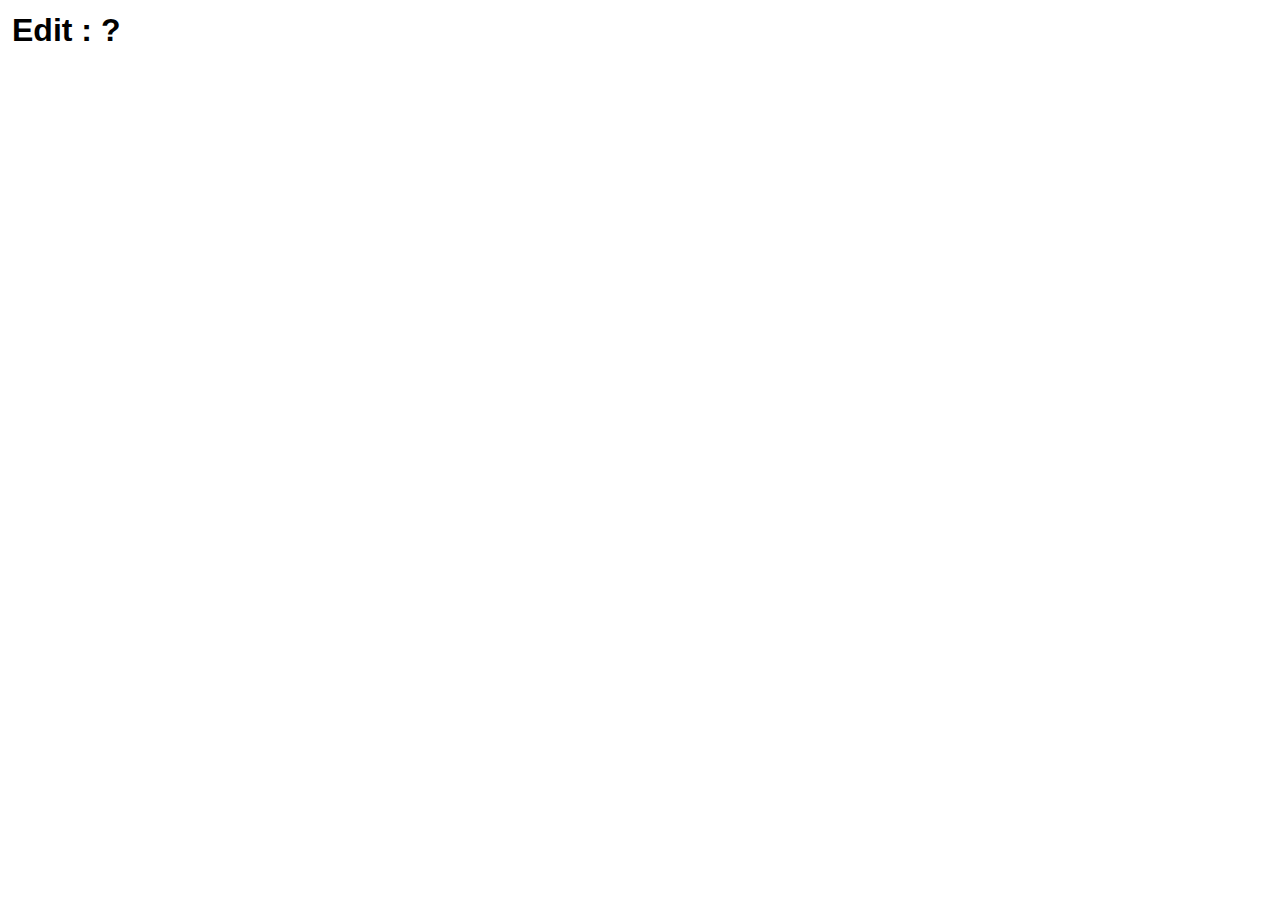
==== database/_attachments/document-edit.html @ 712cdcd5 "Html li editor" ====
<!DOCTYPE html>
<html>
  <head>
    <title>Edit : ?</title>
    <link rel="stylesheet" href="style/main.css" type="text/css">
    <style>
li	{padding:5px;}
.val	{min-width:200px;}
input {min-width:200px; border:1px solid #eee; font-family:monospace;}

    
    </style>
  </head>
  <body>
    <div id="account"></div>
    <h1>Edit : ?</h1>
    
    <div class='editor' style = 'display:none;'></div>
    
    

  <script src="http://ajax.googleapis.com/ajax/libs/jquery/1.4.4/jquery.js"></script>
  <script type='text/javascript'>
  
$(function(){


var createItem = function(){
	return $("<li />")
						.append("<span class='val hidden' />")
						.append("<input class='editItem' type='text'>")
						.append("<a href = '#' class='addSub'>+</a>")

}


var editItem = function(){
	var _t = $(this)
		, val = _t.find('.val').first()
		, input = _t.find('input').first()

	val.hide()
	input.val(val.text())
	input.show()
	input.focus()
}

var showItem = function(){
	var _t = $(this)
		, val = _t.find('.val').first()
		, input = _t.find('input').first()

	input.hide()
	val.text(input.val())
	if (!input.val())
		_t.find('.addSub').first().hide();
	else
		_t.find('.addSub').first().show();	
	val.show()
}

var createSub = function(){
	var currList = $(this)
		,	newList = $("<ul />")
		, newItem = $("<li><a class='add' href = '#'>+</a></li>");
	
	newList.append(newItem);
	currList.append(newList);
	newItem.find('a').trigger('click');
	
}



$('.editor .editItem').live('blur', function(){
	showItem.apply($(this).parent());
});

$('.editor .editItem').live('keydown', function(e){
	var kc = e.keyCode || e.which; 
	if (kc == 9 ){ //TAB
		e.preventDefault()
		$(this).blur().parent().find('.addSub').first().click();
		return false;	
	}	
	
	if (kc == 13){ //ENTER
		$(this).blur().parent().parent().find('.add').first().click();
		return false;
	}
});

$('.editor li').live('edit', function(e){
	editItem.apply(this);
});

$('.editor li').live('click', function(){
	if($(this).find('.val').first().is(':visible')){
		$(this).trigger('edit');
	}
})



$('.editor .val').live('click', function(){
	$(this).parent().trigger('edit');
})


$('.add').live('click', function(){
	var newItem = createItem();
	$(this).parent().before(newItem)
	newItem.find('input').trigger('focus');
	
	return false;
});


$('.addSub').live('click', function(e){
	createSub.apply($(this).parent())
	//Remove link
	$(this).remove();

	return false;
});


//Init

createSub.apply($('.editor').show());

});  
  
  
	</script>
	</body>
</html>
---- database/_attachments/style/main.css ----
/* add styles here */

body {
  font:1em Helvetica, sans-serif;
  padding:4px;
}



li.task{
	list-style:none;
	padding:0.5em;
	-moz-border-radius:1em;
	margin:0.5em;
	text-align:center;
	background-color:#99f;
	color:#fff;
}


li.importance0 {background-color:#f00; color:#fff;}
li.importance1 {background-color:#ff0; color:#000;}
li.importance2 {background-color:#0f0; color:#fff;}
li.importance3 {background-color:#00f; color:#fff;}



h1 {
  margin-top:0;
}

#account {
  float:right;
}

#profile {
  border:4px solid #edd;
  background:#fee;
  padding:8px;
  margin-bottom:8px;
}

#items {
  border:4px solid #dde;
  background:#eef;
  padding:8px;
  width:60%;
  float:left;
}

#sidebar {
  border:4px solid #dfd;
  padding:8px;
  float:right;
  width:30%;
}

#items li {
  border:4px solid #f5f5ff;
  background:#fff;
  padding:8px;
  margin:4px 0;
}

form {
  padding:4px;
  margin:6px;
  background-color:#ddd;  
}

div.avatar {
  padding:2px;
  padding-bottom:0;
  margin-right:4px;
  float:left;
  font-size:0.78em;
  width : 60px;
  height : 60px;
  text-align: center;
}

div.avatar .name {
  padding-top:2px;
}

div.avatar img {
  margin:0 auto;
  padding:0;
  width : 40px;
  height : 40px;
}

#items ul {
  list-style: none;
}


.lightbox{
	position:fixed;
	z-index:1000;
	top:2em;
	width:100%;
	height:100%;
}
.lightbox div{
	padding:2em;
	display:block;
	margin:2em auto;
	width:30em;
	background-color:#FFF;
	max-height:80%;
	-webkit-border-radius: 1em;
	-moz-border-radius: 1em;
	border-radius: 1em;
}

.greyout{
        position: fixed;
        top: 0;
        left: 0;
        z-index: 90;
        width: 100%;
        height: 10000px;
        background-color: #000;
        filter:alpha(opacity=80);
        -moz-opacity: 0.8;
        opacity: 0.8;
}
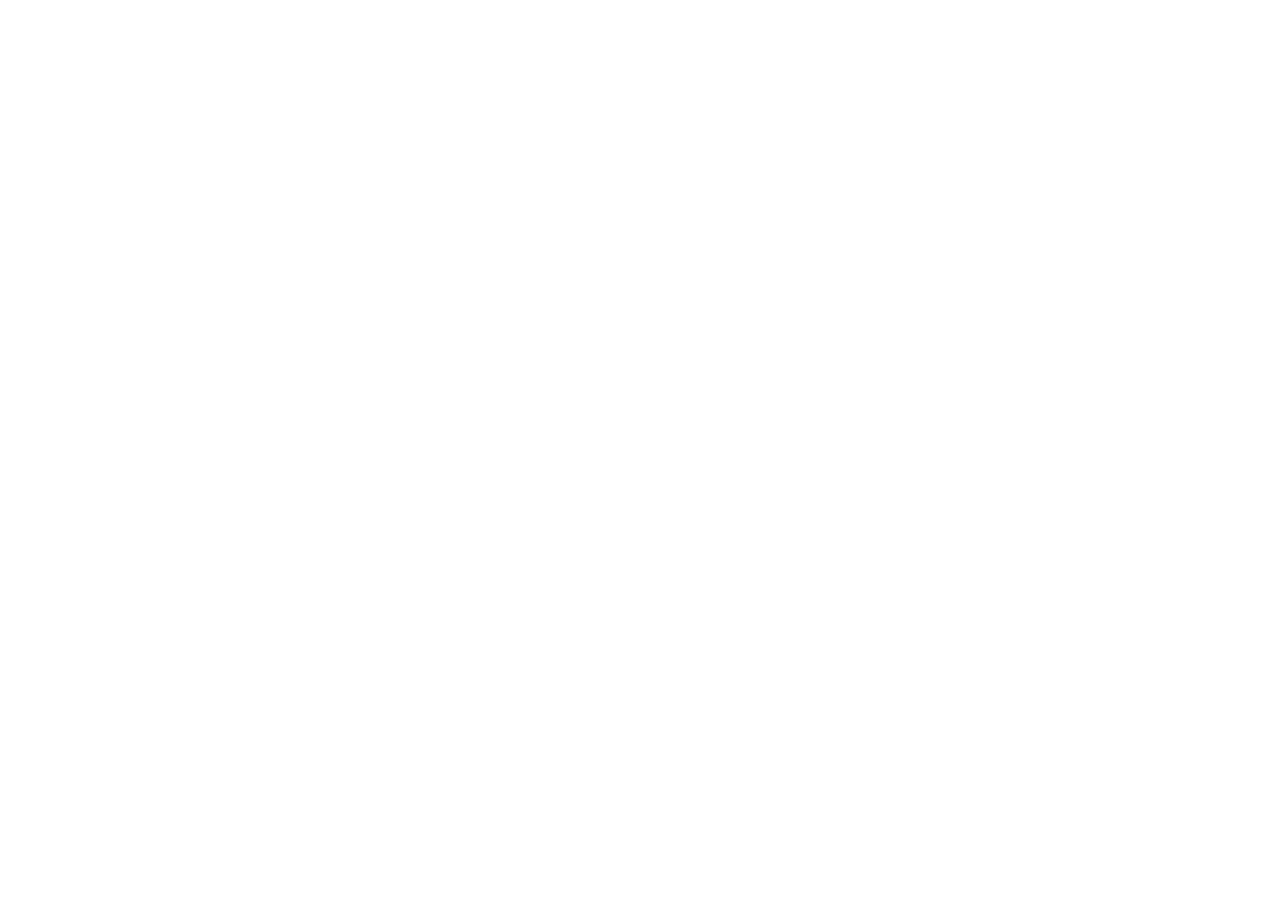
==== commit fe897ed6: "nested list editor" ====
--- a/database/_attachments/document-edit.html
+++ b/database/_attachments/document-edit.html
@@ -8,13 +8,12 @@
 .val	{min-width:200px;}
 input {min-width:200px; border:1px solid #eee; font-family:monospace;}
 
+
     
     </style>
   </head>
   <body>
     <div id="account"></div>
-    <h1>Edit : ?</h1>
-    
     <div class='editor' style = 'display:none;'></div>
     
     
@@ -36,8 +35,8 @@
 
 var editItem = function(){
 	var _t = $(this)
-		, val = _t.find('.val').first()
-		, input = _t.find('input').first()
+		, val = _t.children('.val').first()
+		, input = _t.children('input').first()
 
 	val.hide()
 	input.val(val.text())
@@ -47,15 +46,15 @@
 
 var showItem = function(){
 	var _t = $(this)
-		, val = _t.find('.val').first()
-		, input = _t.find('input').first()
+		, val = _t.children('.val').first()
+		, input = _t.children('input').first()
 
 	input.hide()
 	val.text(input.val())
 	if (!input.val())
-		_t.find('.addSub').first().hide();
+		_t.children('.addSub').first().hide();
 	else
-		_t.find('.addSub').first().show();	
+		_t.children('.addSub').first().show();	
 	val.show()
 }
 
@@ -66,8 +65,34 @@
 	
 	newList.append(newItem);
 	currList.append(newList);
-	newItem.find('a').trigger('click');
+	newItem.children('a').trigger('click');
 	
+}
+
+var getObj = function(parent){
+	var out = [];
+	
+	if (parent.is('ul')){
+		parent.children('li').each(function(){
+			if ($(this).children('.val').is('*')){
+				if ($(this).children('ul').is('*')){
+					var x = {}
+					x[$(this).children('.val').text()]= getObj($(this).children('ul').first())
+					out.push(x);
+				}
+				else{
+					out.push($(this).children('.val').text());
+				}
+			}
+		});
+		
+		return out
+	}
+	return []
+}
+
+var getJSON = function(parent){
+	return JSON.stringify(getObj(parent));
 }
 
 
@@ -78,6 +103,7 @@
 
 $('.editor .editItem').live('keydown', function(e){
 	var kc = e.keyCode || e.which; 
+
 	if (kc == 9 ){ //TAB
 		e.preventDefault()
 		$(this).blur().parent().find('.addSub').first().click();
@@ -85,19 +111,36 @@
 	}	
 	
 	if (kc == 13){ //ENTER
-		$(this).blur().parent().parent().find('.add').first().click();
+		$(this).blur().parent().parent().find('>li>.add').click();
 		return false;
 	}
+	
+	if (kc == 8){ //DELETE
+		if (!$(this).val()){
+			console.log($(this).parent().parent().children('li').length);
+			if($(this).parent().parent().children('li').length > 2){
+				$(this).parent().remove();
+			} else {
+				$(this).parent().parent().parent().append("<a href = '#' class='addSub'>+</a>")
+				$(this).parent().parent().remove()
+			}	
+		}
+	}
+	
 });
 
 $('.editor li').live('edit', function(e){
 	editItem.apply(this);
+	e.stopPropagation();
+	return false;
 });
 
-$('.editor li').live('click', function(){
-	if($(this).find('.val').first().is(':visible')){
+$('.editor li').live('click', function(e){
+	if($(this).children('.val').first().is(':visible')){
 		$(this).trigger('edit');
 	}
+	e.stopPropagation();
+	return false;
 })
 
 
@@ -110,7 +153,7 @@
 $('.add').live('click', function(){
 	var newItem = createItem();
 	$(this).parent().before(newItem)
-	newItem.find('input').trigger('focus');
+	newItem.children('input').trigger('focus');
 	
 	return false;
 });
